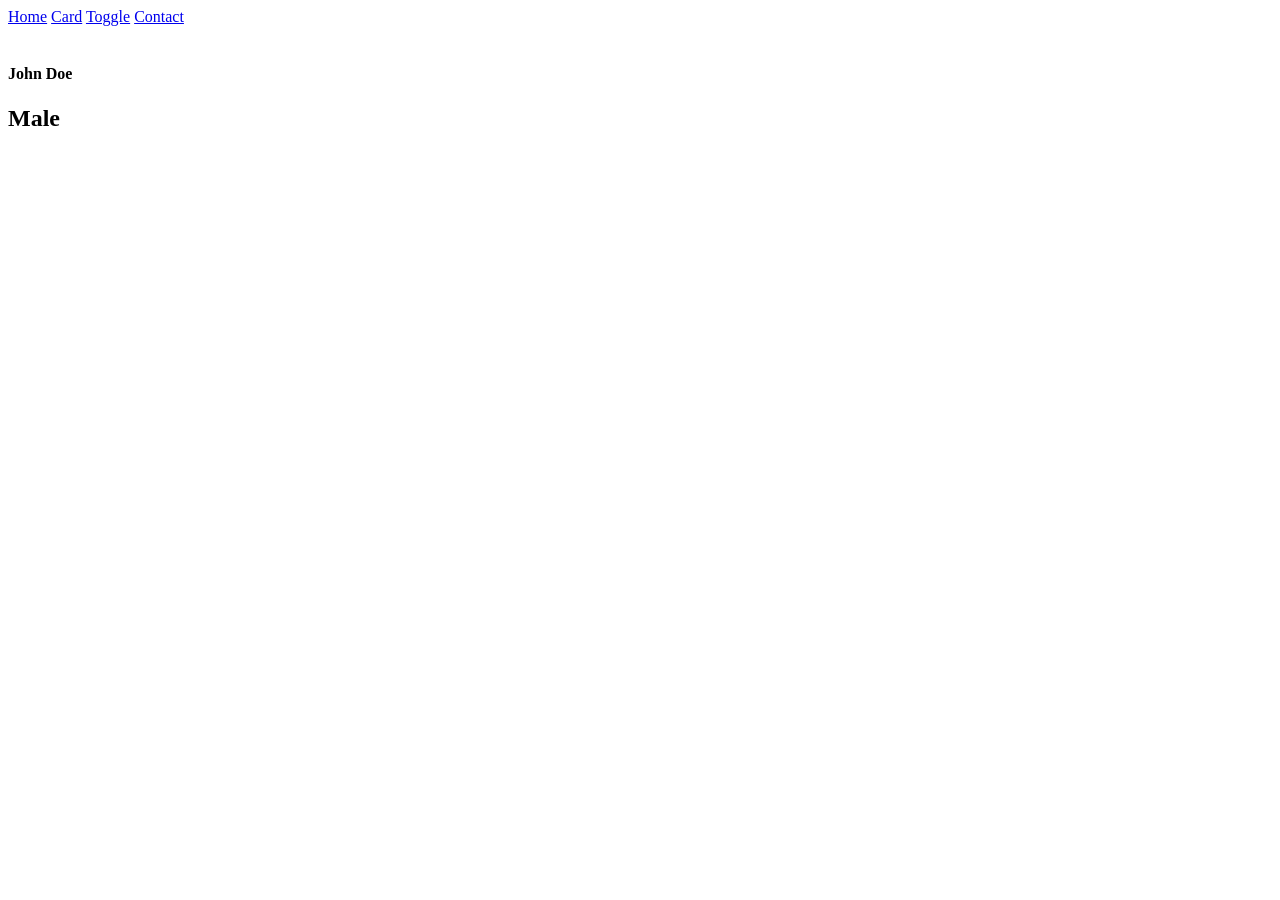
==== src/main/resources/static/card.html @ f3aa50c5 "adding card" ====
<!DOCTYPE html>
<html lang="en">
<head>
    <meta charset="UTF-8">
    <meta name="viewport" content="width=device-width, initial-scale=1.0">
    <title>Document</title>
    <link rel="stylesheet" href="/css/site.css">
    <link rel="stylesheet" href="/css/card.css">
</head>
<body>
    <div class="navbar">
    <a href="/">Home</a>
    <a href="/card.html">Card</a>
    <a href="/toggle.html">Toggle</a>
    <a href="#">Contact</a>
    </div>
    <div class="card">
        <img src="/img/john.png" alt="">
        <div class="card-content">
            <h4>John Doe</h4>
            <h2>Male</h2>
        </div>

    </div>
    <script src="/js/site.js"></script>
</body>
</html>
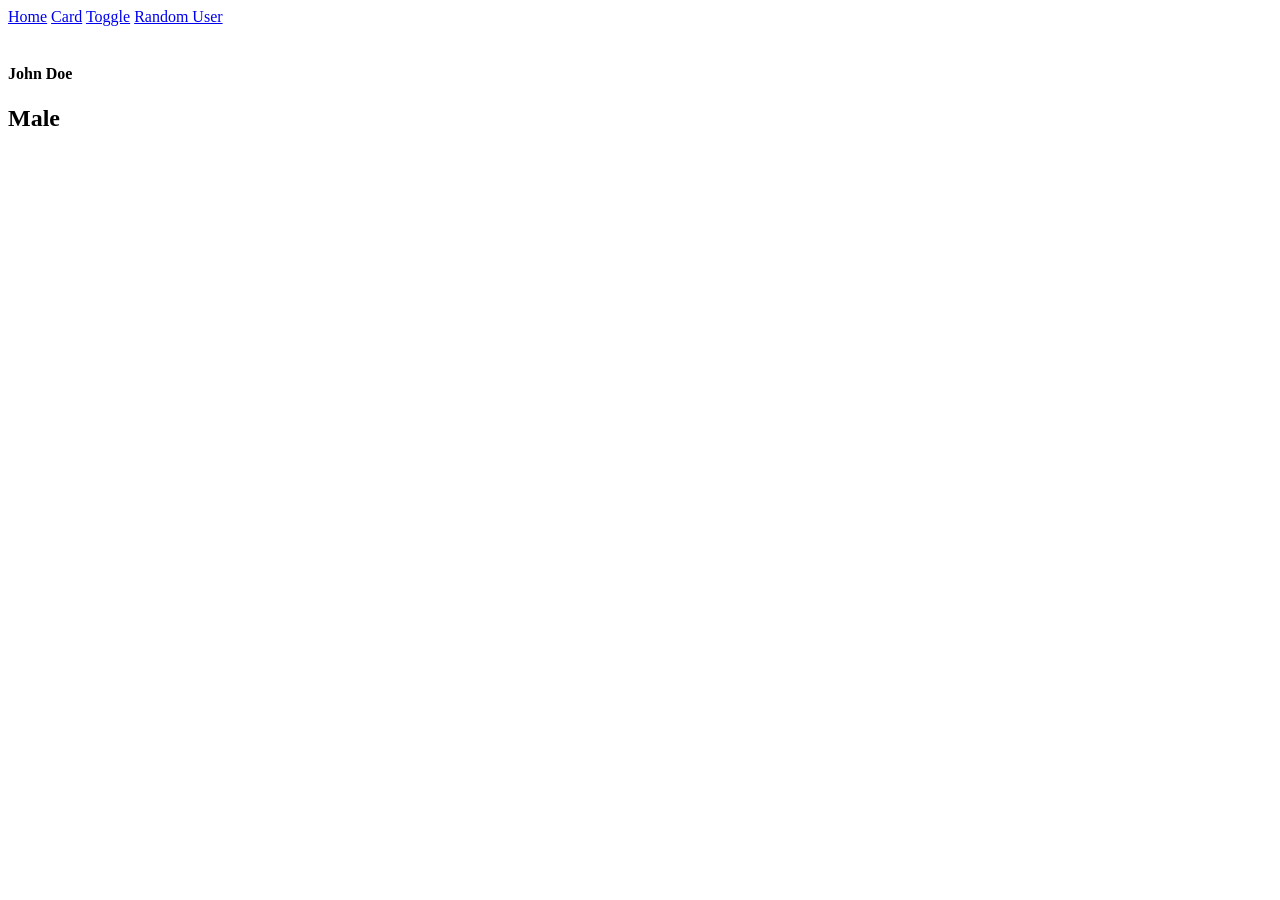
==== commit 8e7d4bb2: "adding random users" ====
--- a/src/main/resources/static/card.html
+++ b/src/main/resources/static/card.html
@@ -12,7 +12,7 @@
     <a href="/">Home</a>
     <a href="/card.html">Card</a>
     <a href="/toggle.html">Toggle</a>
-    <a href="#">Contact</a>
+    <a href="/randomuser.html">Random User</a>
     </div>
     <div class="card">
         <img src="/img/john.png" alt="">
